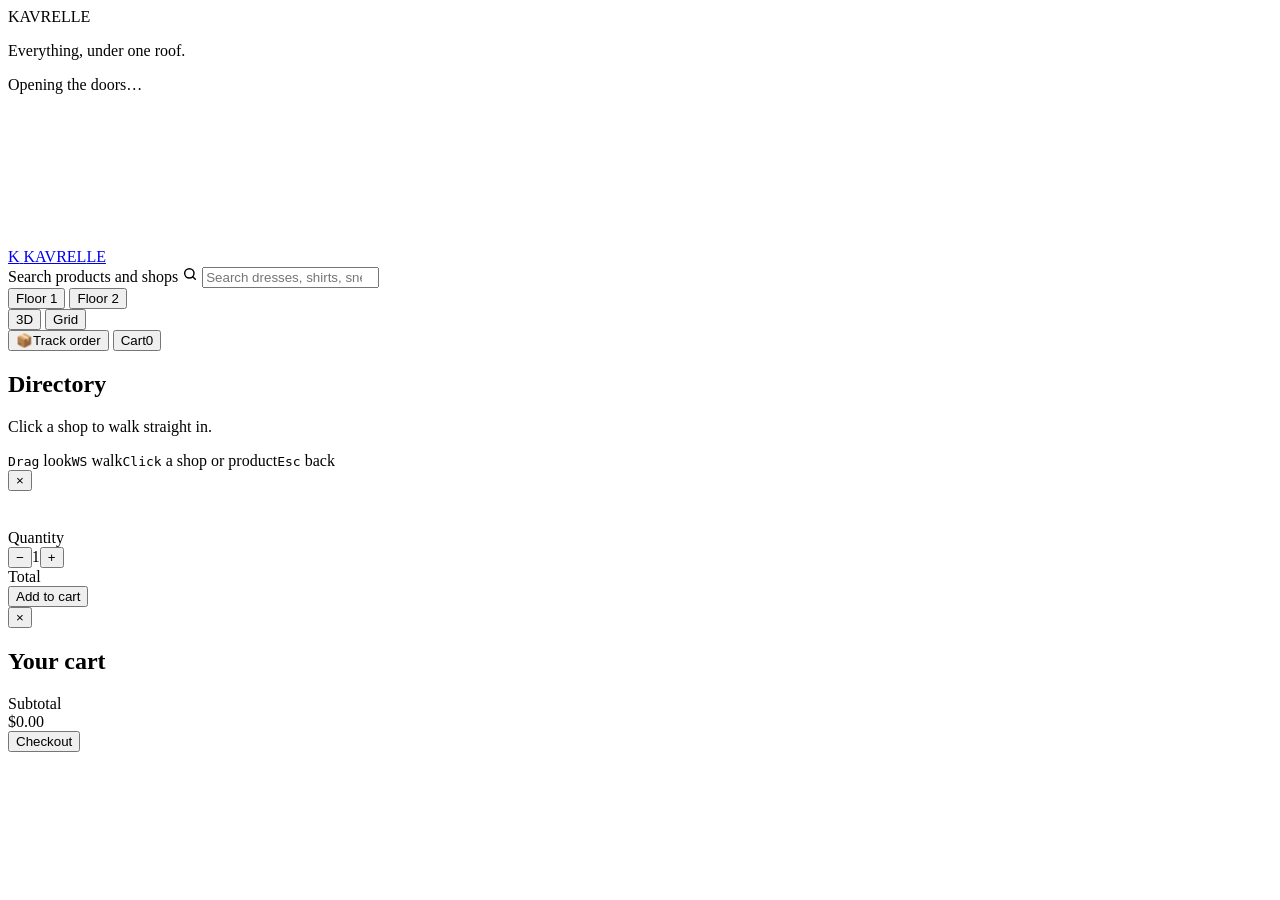
==== src/kavrelle/web/index.html @ d7a1506e "Kavrelle phase 2: 3D mall website with real product photos, cart, checkout, order tracking, grid fal" ====
<!doctype html>
<html lang="en">
<head>
<meta charset="utf-8">
<meta name="viewport" content="width=device-width, initial-scale=1, viewport-fit=cover">
<title>Kavrelle | The 3D Mall</title>
<meta name="description" content="Walk through Kavrelle, a 3D shopping mall. Fashion, sneakers, beauty, electronics and home, all under one roof.">
<link rel="preconnect" href="https://fonts.googleapis.com">
<link rel="preconnect" href="https://fonts.gstatic.com" crossorigin>
<link rel="stylesheet" href="https://fonts.googleapis.com/css2?family=Inter:wght@400;500;600;700;800&family=Inter+Tight:wght@800;900&display=swap">
<link rel="stylesheet" href="/static/styles.css">
<link rel="icon" href="data:image/svg+xml,%3Csvg xmlns='http://www.w3.org/2000/svg' viewBox='0 0 32 32'%3E%3Crect width='32' height='32' rx='8' fill='%23e2552d'/%3E%3Ctext x='16' y='23' font-family='Arial' font-weight='900' font-size='20' text-anchor='middle' fill='white'%3EK%3C/text%3E%3C/svg%3E">
</head>
<body>

<div id="loader" role="status" aria-live="polite">
  <div class="loader-inner">
    <div class="wordmark">KAVREL<span>LE</span></div>
    <p class="loader-tag">Everything, under one roof.</p>
    <div class="progress" aria-hidden="true"><i id="loadBar"></i></div>
    <div class="loader-status" id="loadStatus">Opening the doors…</div>
    <div class="loader-error" id="loadError" hidden>
      <p id="loadErrorText"></p>
      <button class="btn primary" id="loadRetry" type="button">Try again</button>
    </div>
  </div>
</div>

<div class="banner" id="offline" role="alert" hidden>
  <span id="offlineText">You’re offline. Some things won’t work until you reconnect.</span>
  <button type="button" id="offlineRetry">Retry</button>
</div>

<canvas id="scene" tabindex="0" aria-label="3D view of the Kavrelle mall. Drag to look around, click a shop to walk in, click a product to see it."></canvas>

<header class="topbar">
  <a class="brand" href="#" id="homeLink" aria-label="Kavrelle home">
    <span class="brand-mark" aria-hidden="true">K</span>
    <span class="wordmark">KAVREL<span>LE</span></span>
  </a>
  <div class="search" role="search">
    <label class="sr-only" for="q">Search products and shops</label>
    <svg width="16" height="16" viewBox="0 0 24 24" aria-hidden="true"><circle cx="11" cy="11" r="7" fill="none" stroke="currentColor" stroke-width="2.2"/><path d="m20 20-4-4" stroke="currentColor" stroke-width="2.2" stroke-linecap="round"/></svg>
    <input id="q" type="search" autocomplete="off" placeholder="Search dresses, shirts, sneakers, perfume…" role="combobox" aria-expanded="false" aria-controls="qResults" aria-autocomplete="list">
    <ul class="search-results" id="qResults" role="listbox" hidden></ul>
  </div>
  <div class="top-actions">
    <div class="seg" role="group" aria-label="Floor" id="floorSeg">
      <button type="button" data-floor="1" aria-pressed="true">Floor 1</button>
      <button type="button" data-floor="2" aria-pressed="false">Floor 2</button>
    </div>
    <div class="seg" role="group" aria-label="View" id="viewSeg">
      <button type="button" data-mode="3d" aria-pressed="true">3D</button>
      <button type="button" data-mode="2d" aria-pressed="false">Grid</button>
    </div>
    <button class="btn" type="button" id="trackBtn"><span aria-hidden="true">📦</span><span class="label">Track order</span></button>
    <button class="btn primary" type="button" id="cartBtn" aria-haspopup="dialog">
      <span>Cart</span><span class="badge" id="cartCount" aria-label="items in cart">0</span>
    </button>
  </div>
</header>

<nav class="directory" id="directory" aria-label="Mall directory">
  <header><h2>Directory</h2><p>Click a shop to walk straight in.</p></header>
  <div class="floors" id="dirFloors"></div>
</nav>

<div class="shop-card" id="shopCard" hidden>
  <div>
    <div class="k" id="shopKicker"></div>
    <h2 id="shopName"></h2>
    <p id="shopDesc"></p>
  </div>
  <button class="btn dark" type="button" id="leaveShop">← Concourse</button>
</div>

<div class="controls-hint" id="hint">
  <span><kbd>Drag</kbd> look</span><span><kbd>W</kbd><kbd>S</kbd> walk</span><span><kbd>Click</kbd> a shop or product</span><span><kbd>Esc</kbd> back</span>
</div>
<div class="tooltip" id="tip" hidden></div>

<main class="grid2d" id="grid2d" hidden></main>

<div class="scrim" id="scrim"></div>

<aside class="sheet" id="productSheet" aria-label="Product details" aria-hidden="true">
  <button class="close" type="button" data-close aria-label="Close product">×</button>
  <div class="sheet-scroll">
    <div class="p-photo"><img id="pImg" alt=""><a class="credit" id="pCredit" target="_blank" rel="noopener"></a></div>
    <div class="p-body">
      <div class="p-shop" id="pShop"></div>
      <h2 class="p-name" id="pName"></h2>
      <div class="p-price" id="pPrice"></div>
      <p class="p-desc" id="pDesc"></p>
      <div class="p-color" id="pColor"></div>
      <div class="field-label"><span id="pVarLabel"></span><span id="pVarPicked" class="p-color"></span></div>
      <div class="chips" id="pChips"></div>
      <div class="field-label"><span>Quantity</span></div>
      <div class="stepper"><button type="button" id="qMinus" aria-label="Less">−</button><output id="qVal">1</output><button type="button" id="qPlus" aria-label="More">+</button></div>
      <p class="form-error" id="pError" role="alert" hidden></p>
    </div>
  </div>
  <div class="sheet-foot">
    <div class="totals"><div class="k">Total</div><div class="v" id="pTotal"></div></div>
    <button class="btn primary big" type="button" id="addBtn">Add to cart</button>
  </div>
</aside>

<aside class="sheet" id="cartDrawer" aria-label="Your cart" aria-hidden="true">
  <button class="close" type="button" data-close aria-label="Close cart">×</button>
  <div class="drawer-head"><h2>Your cart</h2></div>
  <div class="sheet-scroll"><ul class="cart-lines" id="cartLines"></ul>
    <div class="cart-empty" id="cartEmpty" hidden><div class="big-emoji" aria-hidden="true">🛍️</div><div>Your cart is empty. Every shop is one click away.</div></div>
    <p class="form-error inset" id="cartError" role="alert" hidden></p>
  </div>
  <div class="sheet-foot">
    <div class="totals"><div class="k">Subtotal</div><div class="v" id="cartTotal">$0.00</div></div>
    <button class="btn primary big" type="button" id="checkoutBtn">Checkout</button>
  </div>
</aside>

<dialog id="checkoutDlg" aria-labelledby="coTitle">
  <form class="dlg" id="checkoutForm" novalidate>
    <h2 id="coTitle">Checkout</h2>
    <p class="sub">Pay on delivery. No card needed for this demo.</p>
    <div class="field"><label for="coName">Full name</label><input id="coName" name="name" autocomplete="name" maxlength="80" required><div class="err" id="coNameErr"></div></div>
    <div class="field"><label for="coEmail">Email</label><input id="coEmail" name="email" type="email" autocomplete="email" maxlength="160" required><div class="err" id="coEmailErr"></div></div>
    <div class="field"><label for="coZip">Zip code</label><input id="coZip" name="zip" autocomplete="postal-code" maxlength="12" required><div class="err" id="coZipErr"></div></div>
    <p class="form-error" id="coError" role="alert" hidden></p>
    <div class="row"><button class="btn" type="button" data-close>Back</button><button class="btn primary" type="submit" id="coSubmit">Place order</button></div>
  </form>
  <div class="dlg success" id="coDone" hidden>
    <div class="tick" aria-hidden="true">✓</div>
    <h2>Order placed</h2>
    <p class="sub">Keep this code to track or cancel your order.</p>
    <div class="code-box"><span id="coCode"></span><button class="btn" type="button" id="copyCode">Copy</button></div>
    <div class="row"><button class="btn" type="button" id="coTrack">Track it</button><button class="btn primary" type="button" data-close>Keep shopping</button></div>
  </div>
</dialog>

<dialog id="trackDlg" aria-labelledby="trTitle">
  <form class="dlg" id="trackForm" novalidate>
    <h2 id="trTitle">Track your order</h2>
    <p class="sub">Enter your order code with the email and zip code you used.</p>
    <div class="field"><label for="trCode">Order code</label><input id="trCode" autocomplete="off" maxlength="20" placeholder="e.g. K7Q2M9XA" required><div class="err" id="trCodeErr"></div></div>
    <div class="row">
      <div class="field"><label for="trEmail">Email</label><input id="trEmail" type="email" autocomplete="email" maxlength="160" required><div class="err" id="trEmailErr"></div></div>
      <div class="field"><label for="trZip">Zip code</label><input id="trZip" autocomplete="postal-code" maxlength="12" required><div class="err" id="trZipErr"></div></div>
    </div>
    <p class="form-error" id="trError" role="alert" hidden></p>
    <div class="row"><button class="btn" type="button" data-close>Close</button><button class="btn primary" type="submit" id="trSubmit">Find order</button></div>
  </form>
  <div class="dlg" id="trResult" hidden>
    <div class="spread"><h2 id="trResCode"></h2><span class="status-pill" id="trStatus"></span></div>
    <ol class="timeline" id="trTimeline"><li>Placed</li><li>Shipped</li><li>Delivered</li></ol>
    <ul class="order-items" id="trItems"></ul>
    <div class="spread strong"><span>Total</span><span id="trTotal"></span></div>
    <div class="confirm" id="trConfirm" hidden>
      <strong>Cancel this order?</strong><span class="small">The items go back on the shelf. This can’t be undone.</span>
      <div class="row"><button class="btn" type="button" id="trKeep">Keep order</button><button class="btn dark" type="button" id="trYes">Yes, cancel</button></div>
    </div>
    <p class="form-error" id="trResError" role="alert" hidden></p>
    <div class="row"><button class="btn" type="button" id="trAnother">Track another</button><button class="btn" type="button" id="trCancel" hidden>Cancel order</button><button class="btn primary" type="button" data-close>Done</button></div>
  </div>
</dialog>

<div class="toasts" id="toasts" aria-live="polite"></div>

<script src="/static/vendor/three.min.js"></script>
<script src="/static/js/api.js"></script>
<script src="/static/js/mall3d.js"></script>
<script src="/static/js/app.js"></script>
</body>
</html>
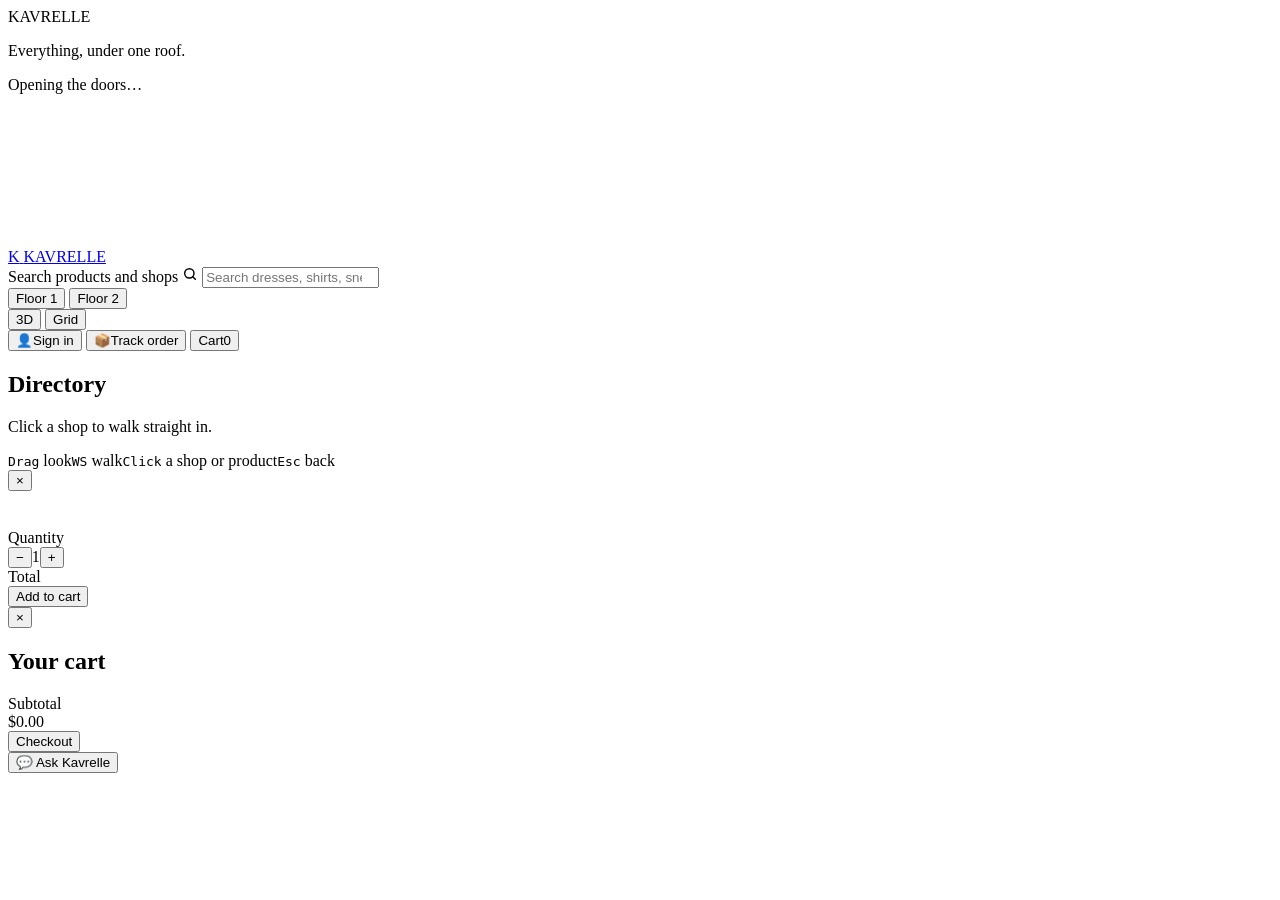
==== commit 52c8ddc8: "Kavrelle phases 3+5: accounts with hashed passwords and rate limits, My orders, Kavrelle Support cha" ====
--- a/src/kavrelle/web/index.html
+++ b/src/kavrelle/web/index.html
@@ -53,6 +53,7 @@
       <button type="button" data-mode="3d" aria-pressed="true">3D</button>
       <button type="button" data-mode="2d" aria-pressed="false">Grid</button>
     </div>
+    <button class="btn" type="button" id="acctBtn"><span aria-hidden="true">👤</span><span class="label" id="acctLabel">Sign in</span></button>
     <button class="btn" type="button" id="trackBtn"><span aria-hidden="true">📦</span><span class="label">Track order</span></button>
     <button class="btn primary" type="button" id="cartBtn" aria-haspopup="dialog">
       <span>Cart</span><span class="badge" id="cartCount" aria-label="items in cart">0</span>
@@ -164,6 +165,64 @@
   </div>
 </dialog>
 
+<dialog id="authDlg" aria-labelledby="auTitle">
+  <div class="dlg">
+    <div class="seg tabs" role="tablist" aria-label="Account">
+      <button type="button" role="tab" id="tabIn" aria-selected="true" aria-pressed="true">Sign in</button>
+      <button type="button" role="tab" id="tabUp" aria-selected="false" aria-pressed="false">Create account</button>
+    </div>
+    <h2 id="auTitle">Welcome back</h2>
+    <form id="loginForm" class="stack" novalidate>
+      <div class="field"><label for="liEmail">Email</label><input id="liEmail" type="email" autocomplete="email" maxlength="160" required><div class="err" id="liEmailErr"></div></div>
+      <div class="field"><label for="liPass">Password</label><input id="liPass" type="password" autocomplete="current-password" maxlength="128" required><div class="err" id="liPassErr"></div></div>
+      <p class="form-error" id="liError" role="alert" hidden></p>
+      <div class="row"><button class="btn" type="button" data-close>Cancel</button><button class="btn primary" type="submit" id="liSubmit">Sign in</button></div>
+    </form>
+    <form id="signupForm" class="stack" novalidate hidden>
+      <div class="field"><label for="suName">Full name</label><input id="suName" autocomplete="name" maxlength="80" required><div class="err" id="suNameErr"></div></div>
+      <div class="field"><label for="suEmail">Email</label><input id="suEmail" type="email" autocomplete="email" maxlength="160" required><div class="err" id="suEmailErr"></div></div>
+      <div class="row">
+        <div class="field"><label for="suZip">Zip code</label><input id="suZip" autocomplete="postal-code" maxlength="12" required><div class="err" id="suZipErr"></div></div>
+        <div class="field"><label for="suPass">Password</label><input id="suPass" type="password" autocomplete="new-password" maxlength="128" required><div class="err" id="suPassErr"></div></div>
+      </div>
+      <p class="hint-text">8+ characters with letters and numbers. Already ordered as a guest? Use the same email and zip to see those orders.</p>
+      <p class="form-error" id="suError" role="alert" hidden></p>
+      <div class="row"><button class="btn" type="button" data-close>Cancel</button><button class="btn primary" type="submit" id="suSubmit">Create account</button></div>
+    </form>
+  </div>
+</dialog>
+
+<dialog id="ordersDlg" aria-labelledby="moTitle">
+  <div class="dlg">
+    <div class="spread"><h2 id="moTitle">My orders</h2><button class="btn ghost" type="button" id="logoutBtn">Sign out</button></div>
+    <p class="sub" id="moHello"></p>
+    <ul class="my-orders" id="moList"></ul>
+    <div class="cart-empty" id="moEmpty" hidden>No orders yet. Every shop is one click away.</div>
+    <p class="form-error" id="moError" role="alert" hidden></p>
+    <div class="row"><button class="btn primary" type="button" data-close>Close</button></div>
+  </div>
+</dialog>
+
+<button class="chat-fab" type="button" id="chatBtn" aria-haspopup="dialog" aria-controls="chatPanel"><span aria-hidden="true">💬</span> Ask Kavrelle</button>
+<section class="chat" id="chatPanel" aria-label="Kavrelle Support" hidden>
+  <header class="chat-head">
+    <div class="chat-avatar" aria-hidden="true">K</div>
+    <div><div class="chat-title">Kavrelle Support</div><div class="chat-sub">Orders, returns and shopping help</div></div>
+    <button class="close-sm" type="button" id="chatClose" aria-label="Close chat">×</button>
+  </header>
+  <div class="chat-log" id="chatLog" aria-live="polite"></div>
+  <div class="chat-suggest" id="chatSuggest">
+    <button type="button" class="suggest">Where is my order?</button>
+    <button type="button" class="suggest">I want to cancel an order</button>
+    <button type="button" class="suggest">Find me a black dress</button>
+  </div>
+  <form class="chat-form" id="chatForm">
+    <label class="sr-only" for="chatInput">Message</label>
+    <input id="chatInput" autocomplete="off" maxlength="1000" placeholder="Write a message…">
+    <button class="btn primary" type="submit" id="chatSend" aria-label="Send">➤</button>
+  </form>
+</section>
+
 <div class="toasts" id="toasts" aria-live="polite"></div>
 
 <script src="/static/vendor/three.min.js"></script>
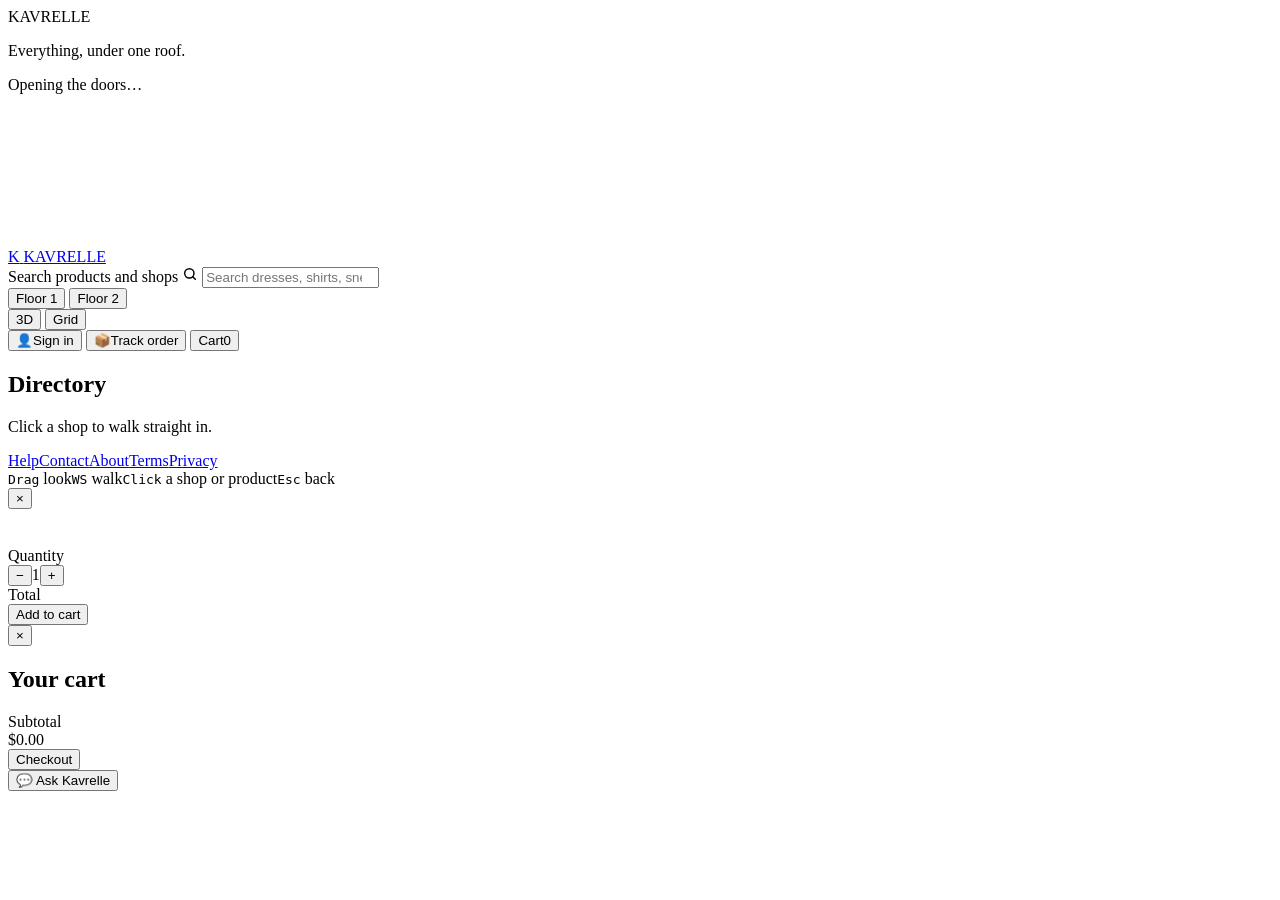
==== commit ee291b94: "Phase 8: legal and help pages, transactional email, password reset, contact form - Terms of Service," ====
--- a/src/kavrelle/web/index.html
+++ b/src/kavrelle/web/index.html
@@ -64,6 +64,9 @@
 <nav class="directory" id="directory" aria-label="Mall directory">
   <header><h2>Directory</h2><p>Click a shop to walk straight in.</p></header>
   <div class="floors" id="dirFloors"></div>
+  <footer class="dir-foot" aria-label="Site links">
+    <a href="/help">Help</a><a href="/contact">Contact</a><a href="/about">About</a><a href="/terms">Terms</a><a href="/privacy">Privacy</a>
+  </footer>
 </nav>
 
 <div class="shop-card" id="shopCard" hidden>
@@ -127,6 +130,7 @@
     <div class="field"><label for="coName">Full name</label><input id="coName" name="name" autocomplete="name" maxlength="80" required><div class="err" id="coNameErr"></div></div>
     <div class="field"><label for="coEmail">Email</label><input id="coEmail" name="email" type="email" autocomplete="email" maxlength="160" required><div class="err" id="coEmailErr"></div></div>
     <div class="field"><label for="coZip">Zip code</label><input id="coZip" name="zip" autocomplete="postal-code" maxlength="12" required><div class="err" id="coZipErr"></div></div>
+    <p class="hint-text">By placing this order you agree to our <a href="/terms" target="_blank" rel="noopener">Terms</a>. We use your details only for this order, as our <a href="/privacy" target="_blank" rel="noopener">Privacy Policy</a> explains. A confirmation email follows.</p>
     <p class="form-error" id="coError" role="alert" hidden></p>
     <div class="row"><button class="btn" type="button" data-close>Back</button><button class="btn primary" type="submit" id="coSubmit">Place order</button></div>
   </form>
@@ -175,6 +179,7 @@
     <form id="loginForm" class="stack" novalidate>
       <div class="field"><label for="liEmail">Email</label><input id="liEmail" type="email" autocomplete="email" maxlength="160" required><div class="err" id="liEmailErr"></div></div>
       <div class="field"><label for="liPass">Password</label><input id="liPass" type="password" autocomplete="current-password" maxlength="128" required><div class="err" id="liPassErr"></div></div>
+      <p class="hint-text"><a href="/reset" id="forgotLink">Forgot your password?</a></p>
       <p class="form-error" id="liError" role="alert" hidden></p>
       <div class="row"><button class="btn" type="button" data-close>Cancel</button><button class="btn primary" type="submit" id="liSubmit">Sign in</button></div>
     </form>
@@ -186,6 +191,8 @@
         <div class="field"><label for="suPass">Password</label><input id="suPass" type="password" autocomplete="new-password" maxlength="128" required><div class="err" id="suPassErr"></div></div>
       </div>
       <p class="hint-text">8+ characters with letters and numbers. Already ordered as a guest? Use the same email and zip to see those orders.</p>
+      <label class="check"><input type="checkbox" id="suTerms"> <span>I agree to the <a href="/terms" target="_blank" rel="noopener">Terms of Service</a> and <a href="/privacy" target="_blank" rel="noopener">Privacy Policy</a>.</span></label>
+      <div class="err" id="suTermsErr"></div>
       <p class="form-error" id="suError" role="alert" hidden></p>
       <div class="row"><button class="btn" type="button" data-close>Cancel</button><button class="btn primary" type="submit" id="suSubmit">Create account</button></div>
     </form>
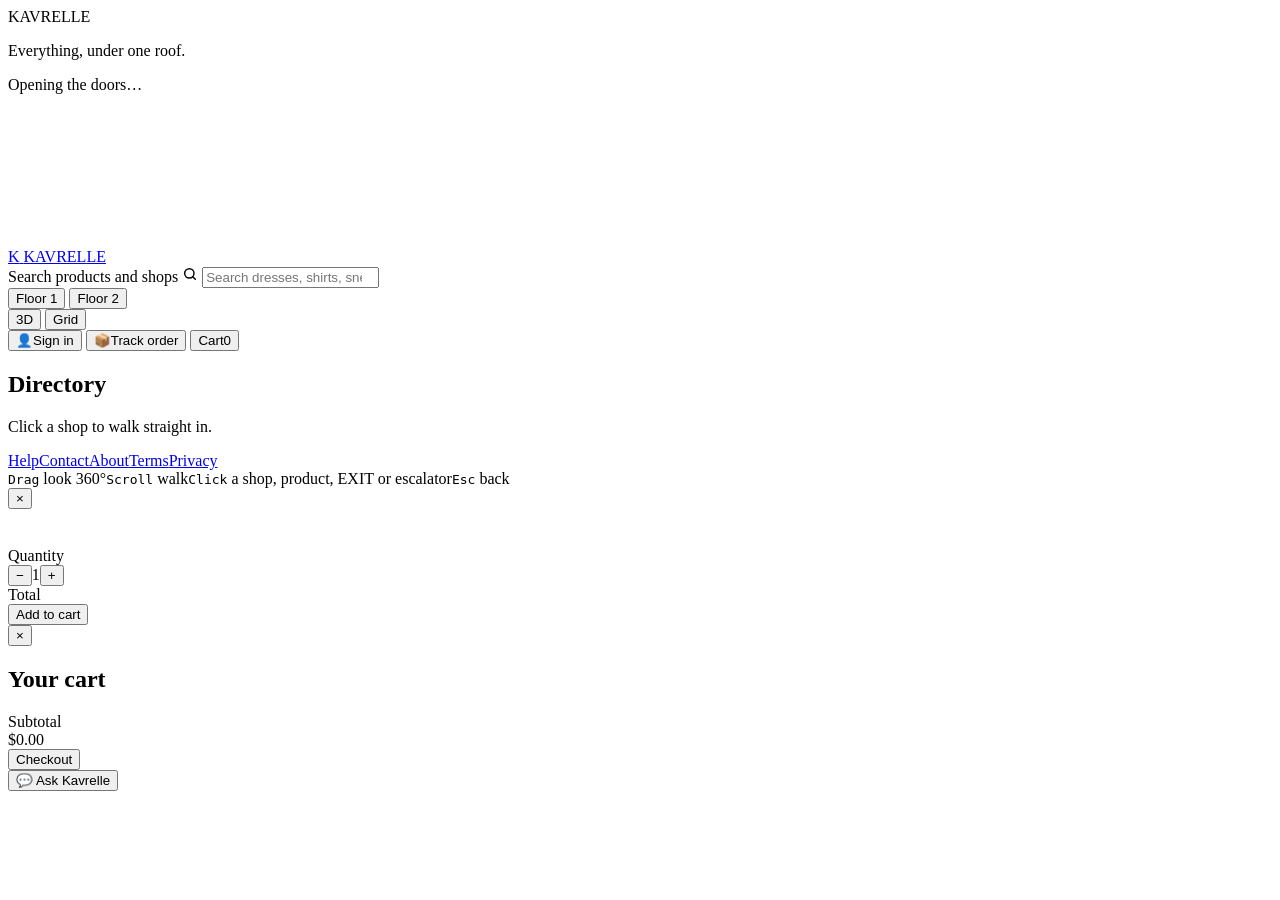
==== commit 05b40ec0: "3D mall: full 360-degree turning, walk out of shops and ride the escalator with the mouse - Drag tur" ====
--- a/src/kavrelle/web/index.html
+++ b/src/kavrelle/web/index.html
@@ -79,7 +79,7 @@
 </div>
 
 <div class="controls-hint" id="hint">
-  <span><kbd>Drag</kbd> look</span><span><kbd>W</kbd><kbd>S</kbd> walk</span><span><kbd>Click</kbd> a shop or product</span><span><kbd>Esc</kbd> back</span>
+  <span><kbd>Drag</kbd> look 360°</span><span><kbd>Scroll</kbd> walk</span><span><kbd>Click</kbd> a shop, product, EXIT or escalator</span><span><kbd>Esc</kbd> back</span>
 </div>
 <div class="tooltip" id="tip" hidden></div>
 
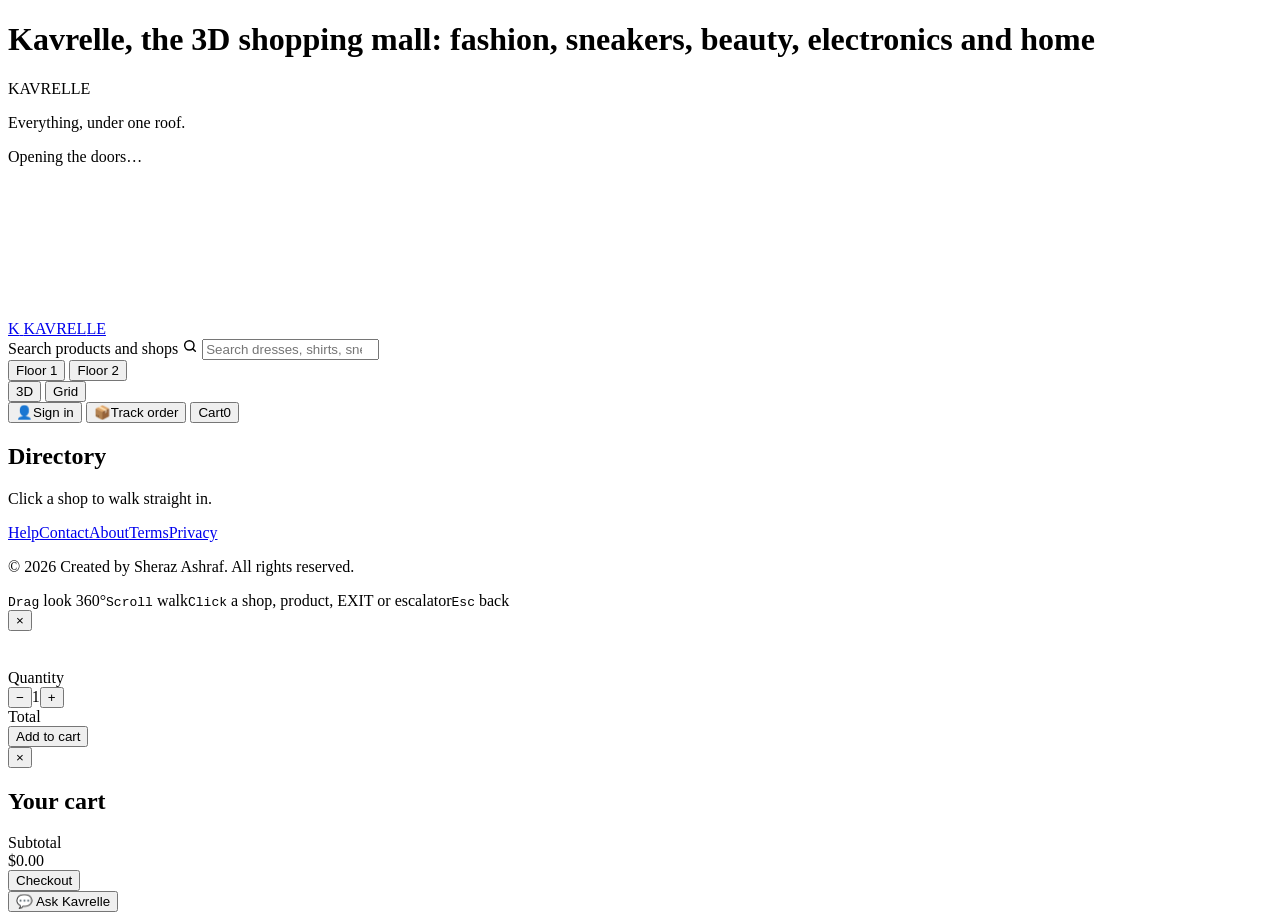
==== commit 72f34009: "Ground support replies in the facts, add SEO and author credit, update README - Support chat: a repl" ====
--- a/src/kavrelle/web/index.html
+++ b/src/kavrelle/web/index.html
@@ -3,8 +3,22 @@
 <head>
 <meta charset="utf-8">
 <meta name="viewport" content="width=device-width, initial-scale=1, viewport-fit=cover">
-<title>Kavrelle | The 3D Mall</title>
-<meta name="description" content="Walk through Kavrelle, a 3D shopping mall. Fashion, sneakers, beauty, electronics and home, all under one roof.">
+<title>Kavrelle | 3D Shopping Mall for Fashion, Sneakers, Beauty and Tech</title>
+<meta name="description" content="Walk through Kavrelle, a 3D shopping mall: twelve shops on two floors for fashion, sneakers, beauty, electronics, home and more. Track orders and get help from Kavrelle Support.">
+<meta name="author" content="Sheraz Ashraf">
+<meta name="robots" content="index, follow">
+<meta name="theme-color" content="#e2552d">
+<link rel="canonical" href="__BASE__/">
+<meta property="og:site_name" content="Kavrelle">
+<meta property="og:type" content="website">
+<meta property="og:url" content="__BASE__/">
+<meta property="og:title" content="Kavrelle | The 3D Shopping Mall">
+<meta property="og:description" content="Twelve shops on two floors you can walk through in 3D, or browse as a simple grid.">
+<meta property="og:image" content="__BASE__/static/img/og.jpg">
+<meta property="og:image:width" content="1200">
+<meta property="og:image:height" content="630">
+<meta name="twitter:card" content="summary_large_image">
+<script type="application/ld+json">{"@context": "https://schema.org", "@graph": [{"@type": "WebSite", "name": "Kavrelle", "url": "__BASE__/", "description": "A 3D online shopping mall with twelve shops across two floors.", "author": {"@type": "Person", "name": "Sheraz Ashraf"}, "potentialAction": {"@type": "SearchAction", "target": "__BASE__/?q={search_term_string}", "query-input": "required name=search_term_string"}}, {"@type": "OnlineStore", "name": "Kavrelle", "url": "__BASE__/", "logo": "__BASE__/static/img/og.jpg", "founder": {"@type": "Person", "name": "Sheraz Ashraf"}, "contactPoint": {"@type": "ContactPoint", "contactType": "customer support", "url": "__BASE__/contact"}}]}</script>
 <link rel="preconnect" href="https://fonts.googleapis.com">
 <link rel="preconnect" href="https://fonts.gstatic.com" crossorigin>
 <link rel="stylesheet" href="https://fonts.googleapis.com/css2?family=Inter:wght@400;500;600;700;800&family=Inter+Tight:wght@800;900&display=swap">
@@ -12,6 +26,8 @@
 <link rel="icon" href="data:image/svg+xml,%3Csvg xmlns='http://www.w3.org/2000/svg' viewBox='0 0 32 32'%3E%3Crect width='32' height='32' rx='8' fill='%23e2552d'/%3E%3Ctext x='16' y='23' font-family='Arial' font-weight='900' font-size='20' text-anchor='middle' fill='white'%3EK%3C/text%3E%3C/svg%3E">
 </head>
 <body>
+<h1 class="sr-only">Kavrelle, the 3D shopping mall: fashion, sneakers, beauty, electronics and home</h1>
+<noscript><div class="noscript">Kavrelle needs JavaScript to open the mall. You can still read our <a href="/help">Help &amp; FAQ</a>, <a href="/about">About</a>, <a href="/terms">Terms</a> and <a href="/privacy">Privacy Policy</a>.</div></noscript>
 
 <div id="loader" role="status" aria-live="polite">
   <div class="loader-inner">
@@ -66,6 +82,7 @@
   <div class="floors" id="dirFloors"></div>
   <footer class="dir-foot" aria-label="Site links">
     <a href="/help">Help</a><a href="/contact">Contact</a><a href="/about">About</a><a href="/terms">Terms</a><a href="/privacy">Privacy</a>
+    <p class="credit">© 2026 Created by Sheraz Ashraf. All rights reserved.</p>
   </footer>
 </nav>
 
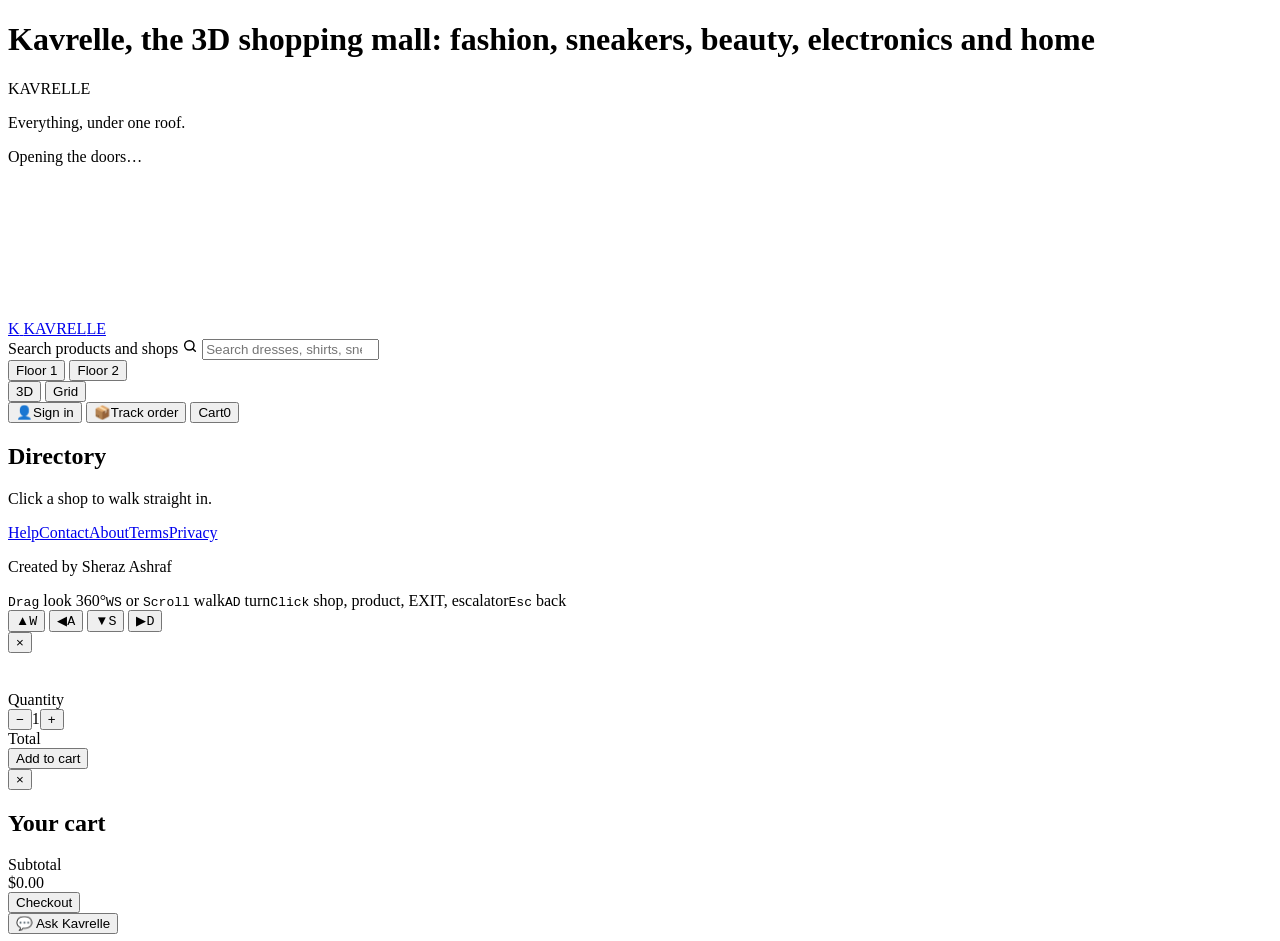
==== commit 0df4ee2b: "On-screen walk pad (W A S D) that lights up with the keys; credit reads Created by Sheraz Ashraf Co-" ====
--- a/src/kavrelle/web/index.html
+++ b/src/kavrelle/web/index.html
@@ -82,7 +82,7 @@
   <div class="floors" id="dirFloors"></div>
   <footer class="dir-foot" aria-label="Site links">
     <a href="/help">Help</a><a href="/contact">Contact</a><a href="/about">About</a><a href="/terms">Terms</a><a href="/privacy">Privacy</a>
-    <p class="credit">© 2026 Created by Sheraz Ashraf. All rights reserved.</p>
+    <p class="credit">Created by Sheraz Ashraf</p>
   </footer>
 </nav>
 
@@ -96,7 +96,13 @@
 </div>
 
 <div class="controls-hint" id="hint">
-  <span><kbd>Drag</kbd> look 360°</span><span><kbd>Scroll</kbd> walk</span><span><kbd>Click</kbd> a shop, product, EXIT or escalator</span><span><kbd>Esc</kbd> back</span>
+  <span><kbd>Drag</kbd> look 360°</span><span><kbd>W</kbd><kbd>S</kbd> or <kbd>Scroll</kbd> walk</span><span><kbd>A</kbd><kbd>D</kbd> turn</span><span><kbd>Click</kbd> shop, product, EXIT, escalator</span><span><kbd>Esc</kbd> back</span>
+</div>
+<div class="walkpad" id="walkPad" role="group" aria-label="Walk controls">
+  <button type="button" data-walk="fwd" title="Walk forward (W or ↑)" aria-label="Walk forward"><span aria-hidden="true">▲</span><kbd>W</kbd></button>
+  <button type="button" data-walk="left" title="Turn left (A or ←)" aria-label="Turn left"><span aria-hidden="true">◀</span><kbd>A</kbd></button>
+  <button type="button" data-walk="back" title="Walk back (S or ↓)" aria-label="Walk back"><span aria-hidden="true">▼</span><kbd>S</kbd></button>
+  <button type="button" data-walk="right" title="Turn right (D or →)" aria-label="Turn right"><span aria-hidden="true">▶</span><kbd>D</kbd></button>
 </div>
 <div class="tooltip" id="tip" hidden></div>
 
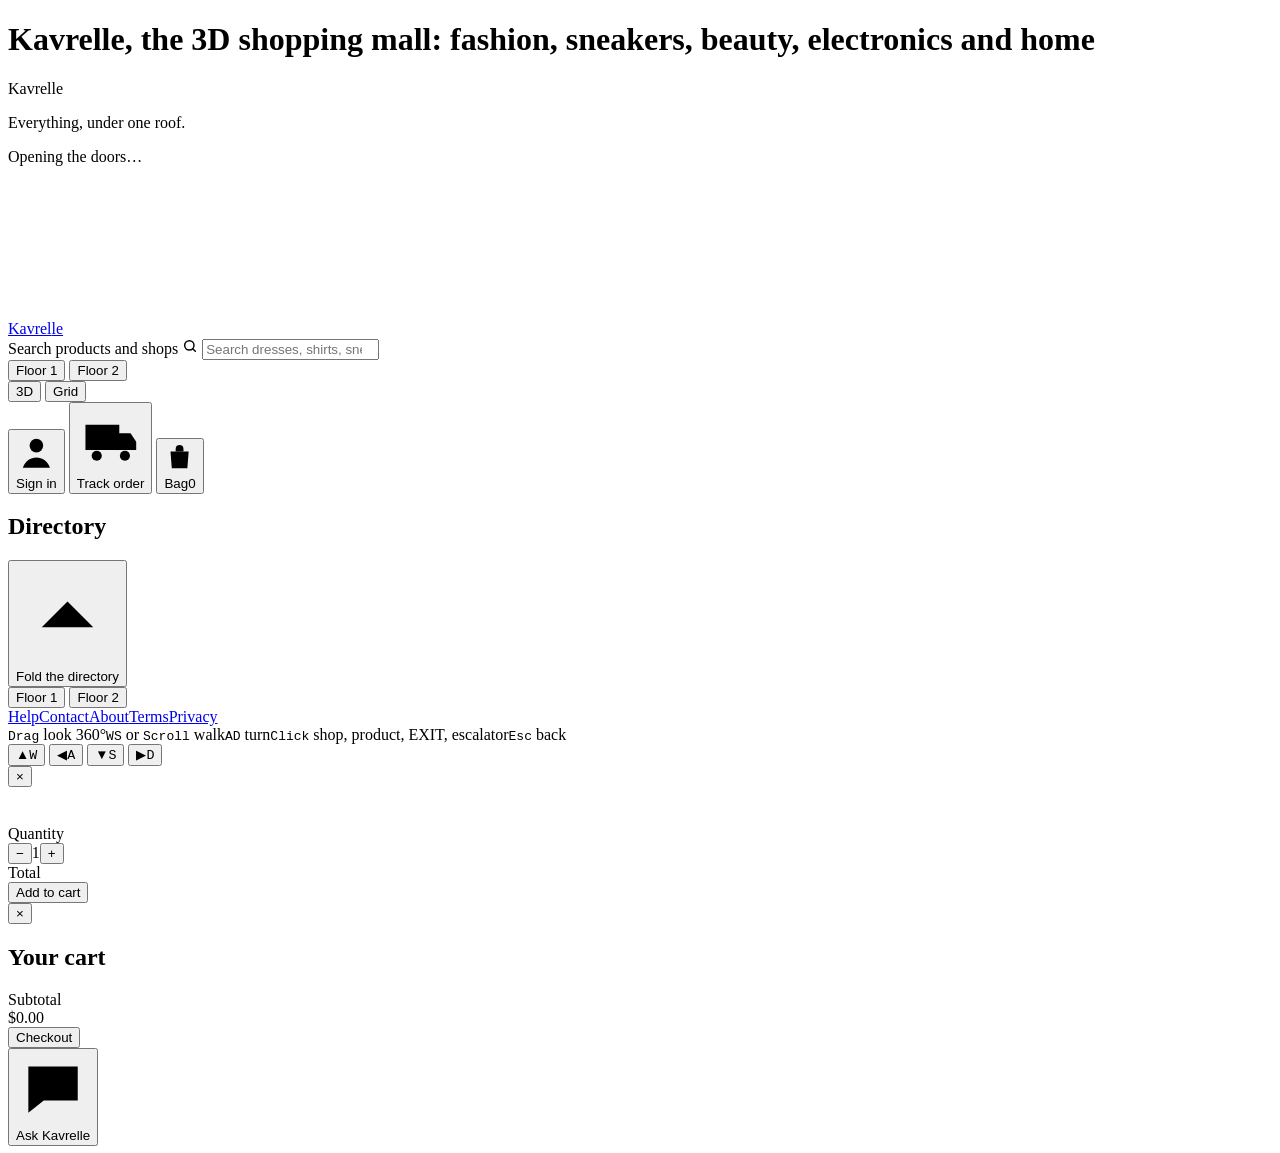
==== commit d72d6a61: "Polish the website design: editorial type, compact directory, catalogue grid, document-style legal p" ====
--- a/src/kavrelle/web/index.html
+++ b/src/kavrelle/web/index.html
@@ -21,7 +21,7 @@
 <script type="application/ld+json">{"@context": "https://schema.org", "@graph": [{"@type": "WebSite", "name": "Kavrelle", "url": "__BASE__/", "description": "A 3D online shopping mall with twelve shops across two floors.", "author": {"@type": "Person", "name": "Sheraz Ashraf"}, "potentialAction": {"@type": "SearchAction", "target": "__BASE__/?q={search_term_string}", "query-input": "required name=search_term_string"}}, {"@type": "OnlineStore", "name": "Kavrelle", "url": "__BASE__/", "logo": "__BASE__/static/img/og.jpg", "founder": {"@type": "Person", "name": "Sheraz Ashraf"}, "contactPoint": {"@type": "ContactPoint", "contactType": "customer support", "url": "__BASE__/contact"}}]}</script>
 <link rel="preconnect" href="https://fonts.googleapis.com">
 <link rel="preconnect" href="https://fonts.gstatic.com" crossorigin>
-<link rel="stylesheet" href="https://fonts.googleapis.com/css2?family=Inter:wght@400;500;600;700;800&family=Inter+Tight:wght@800;900&display=swap">
+<link rel="stylesheet" href="https://fonts.googleapis.com/css2?family=Fraunces:opsz,wght@9..144,400;9..144,500;9..144,600&family=Inter:wght@400;500;600;700&family=JetBrains+Mono:wght@500&display=swap">
 <link rel="stylesheet" href="/static/styles.css">
 <link rel="icon" href="data:image/svg+xml,%3Csvg xmlns='http://www.w3.org/2000/svg' viewBox='0 0 32 32'%3E%3Crect width='32' height='32' rx='8' fill='%23e2552d'/%3E%3Ctext x='16' y='23' font-family='Arial' font-weight='900' font-size='20' text-anchor='middle' fill='white'%3EK%3C/text%3E%3C/svg%3E">
 </head>
@@ -31,7 +31,7 @@
 
 <div id="loader" role="status" aria-live="polite">
   <div class="loader-inner">
-    <div class="wordmark">KAVREL<span>LE</span></div>
+    <div class="wordmark">Kavrel<span>le</span></div>
     <p class="loader-tag">Everything, under one roof.</p>
     <div class="progress" aria-hidden="true"><i id="loadBar"></i></div>
     <div class="loader-status" id="loadStatus">Opening the doors…</div>
@@ -51,8 +51,7 @@
 
 <header class="topbar">
   <a class="brand" href="#" id="homeLink" aria-label="Kavrelle home">
-    <span class="brand-mark" aria-hidden="true">K</span>
-    <span class="wordmark">KAVREL<span>LE</span></span>
+    <span class="wordmark">Kavrel<span>le</span></span>
   </a>
   <div class="search" role="search">
     <label class="sr-only" for="q">Search products and shops</label>
@@ -69,22 +68,31 @@
       <button type="button" data-mode="3d" aria-pressed="true">3D</button>
       <button type="button" data-mode="2d" aria-pressed="false">Grid</button>
     </div>
-    <button class="btn" type="button" id="acctBtn"><span aria-hidden="true">👤</span><span class="label" id="acctLabel">Sign in</span></button>
-    <button class="btn" type="button" id="trackBtn"><span aria-hidden="true">📦</span><span class="label">Track order</span></button>
+    <button class="btn" type="button" id="acctBtn"><svg class="ico" viewBox="0 0 24 24" aria-hidden="true"><circle cx="12" cy="8" r="4"/><path d="M4 21c1.5-4 4.5-6 8-6s6.5 2 8 6"/></svg><span class="label" id="acctLabel">Sign in</span></button>
+    <button class="btn" type="button" id="trackBtn"><svg class="ico" viewBox="0 0 24 24" aria-hidden="true"><path d="M3 7h12v9H3zM15 10h4l2 3v3h-6"/><circle cx="7" cy="18" r="1.8"/><circle cx="17" cy="18" r="1.8"/></svg><span class="label">Track order</span></button>
     <button class="btn primary" type="button" id="cartBtn" aria-haspopup="dialog">
-      <span>Cart</span><span class="badge" id="cartCount" aria-label="items in cart">0</span>
+      <svg class="ico" viewBox="0 0 24 24" aria-hidden="true"><path d="M5 8h14l-1 13H6z"/><path d="M9 8V6a3 3 0 0 1 6 0v2"/></svg><span>Bag</span><span class="badge" id="cartCount" aria-label="items in cart">0</span>
     </button>
   </div>
 </header>
 
 <nav class="directory" id="directory" aria-label="Mall directory">
-  <header><h2>Directory</h2><p>Click a shop to walk straight in.</p></header>
-  <div class="floors" id="dirFloors"></div>
+  <header>
+    <h2>Directory</h2><span class="d-count" id="dirCount"></span>
+    <button type="button" class="d-fold" id="dirFold" aria-expanded="true" aria-controls="dirBody" title="Fold the directory"><svg class="ico" viewBox="0 0 24 24" aria-hidden="true"><path d="m6 15 6-6 6 6"/></svg><span class="sr-only">Fold the directory</span></button>
+  </header>
+  <div class="d-body" id="dirBody">
+    <div class="d-tabs" role="group" aria-label="Directory floor" id="dirTabs">
+      <button type="button" data-dfloor="1" aria-pressed="true">Floor 1</button>
+      <button type="button" data-dfloor="2" aria-pressed="false">Floor 2</button>
+    </div>
+    <div class="floors" id="dirFloors"></div>
   <footer class="dir-foot" aria-label="Site links">
     <a href="/help">Help</a><a href="/contact">Contact</a><a href="/about">About</a><a href="/terms">Terms</a><a href="/privacy">Privacy</a>
-    <p class="credit">Created by Sheraz Ashraf</p>
   </footer>
+  </div>
 </nav>
+<div class="where" id="whereChip" aria-live="polite" hidden></div>
 
 <div class="shop-card" id="shopCard" hidden>
   <div>
@@ -137,7 +145,7 @@
   <button class="close" type="button" data-close aria-label="Close cart">×</button>
   <div class="drawer-head"><h2>Your cart</h2></div>
   <div class="sheet-scroll"><ul class="cart-lines" id="cartLines"></ul>
-    <div class="cart-empty" id="cartEmpty" hidden><div class="big-emoji" aria-hidden="true">🛍️</div><div>Your cart is empty. Every shop is one click away.</div></div>
+    <div class="cart-empty" id="cartEmpty" hidden><div class="empty-title">Your bag is empty</div><div>Every shop is one click away.</div></div>
     <p class="form-error inset" id="cartError" role="alert" hidden></p>
   </div>
   <div class="sheet-foot">
@@ -233,7 +241,7 @@
   </div>
 </dialog>
 
-<button class="chat-fab" type="button" id="chatBtn" aria-haspopup="dialog" aria-controls="chatPanel"><span aria-hidden="true">💬</span> Ask Kavrelle</button>
+<button class="chat-fab" type="button" id="chatBtn" aria-haspopup="dialog" aria-controls="chatPanel"><svg class="ico" viewBox="0 0 24 24" aria-hidden="true"><path d="M4 5h16v11H9l-5 4z"/></svg><span class="label">Ask Kavrelle</span></button>
 <section class="chat" id="chatPanel" aria-label="Kavrelle Support" hidden>
   <header class="chat-head">
     <div class="chat-avatar" aria-hidden="true">K</div>
